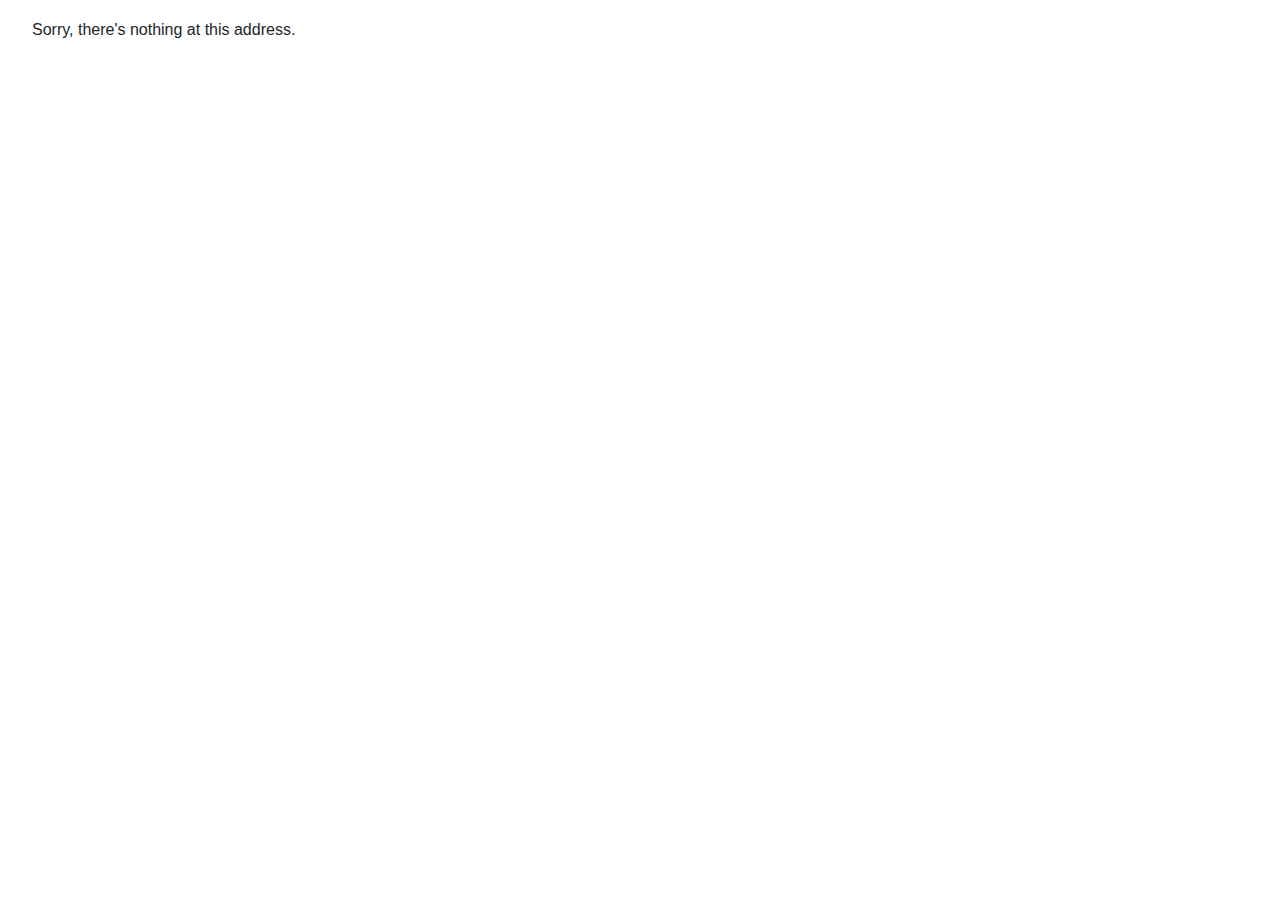
==== index.html @ 36c2870b "Deploying to gh-pages from  @ 2949a17a5768e745a72313fce658d0c4fb451c63 🚀" ====
<!DOCTYPE html>
<html>

<head>
    <meta charset="utf-8" />
    <meta name="viewport" content="width=device-width, initial-scale=1.0, maximum-scale=1.0, user-scalable=no" />
    <title>Simplist</title>
    <base href="/" />
    <link href="css/bootstrap/bootstrap.min.css" rel="stylesheet" />
    <link rel="stylesheet" href="https://fonts.googleapis.com/css?family=Open+Sans">
    <link href="css/app.css" rel="stylesheet" />
    <link href="Simplist.styles.css" rel="stylesheet" />
</head>

<body>
    <div id="app" style="height: 100vh;"></div>

    <div id="blazor-error-ui">
        An unhandled error has occurred.
        <a href="" class="reload">Reload</a>
        <a class="dismiss">🗙</a>
    </div>
    <script src="_framework/blazor.webassembly.js"></script>
</body>

</html>
---- css/app.css ----
@import url('open-iconic/font/css/open-iconic-bootstrap.min.css');

html, body {
    font-family: 'Helvetica Neue', Helvetica, Arial, sans-serif;
}

a, .btn-link {
    color: #0366d6;
}

.btn-primary {
    color: #fff;
    background-color: #1b6ec2;
    border-color: #1861ac;
}

.content {
    padding-top: 1.1rem;
}

.valid.modified:not([type=checkbox]) {
    outline: 1px solid #26b050;
}

.invalid {
    outline: 1px solid red;
}

.validation-message {
    color: red;
}

#blazor-error-ui {
    background: lightyellow;
    bottom: 0;
    box-shadow: 0 -1px 2px rgba(0, 0, 0, 0.2);
    display: none;
    left: 0;
    padding: 0.6rem 1.25rem 0.7rem 1.25rem;
    position: fixed;
    width: 100%;
    z-index: 1000;
}

    #blazor-error-ui .dismiss {
        cursor: pointer;
        position: absolute;
        right: 0.75rem;
        top: 0.5rem;
    }
---- Simplist.styles.css ----
/* /Pages/Home.razor.rz.scp.css */
h5[b-h2qfcb9feq], h1[b-h2qfcb9feq]
{
	font-family: 'Open Sans';
	color: #565656;
}

button[b-h2qfcb9feq]
{
	font-size: 20px;
	color: rgb(15, 190, 15);
}

input[type="button"][b-h2qfcb9feq],input[type="button"]:focus[b-h2qfcb9feq],input[type="button"]:active[b-h2qfcb9feq]
{
	border: none;
	outline: none;
}

.main[b-h2qfcb9feq]
{
	padding: 30px;
}

.start[b-h2qfcb9feq]
{
	font-size: 25px;
	border: none;
	outline: none;
	background-color: white;
}

.start:hover[b-h2qfcb9feq]
{
	animation-name: start-b-h2qfcb9feq;
	animation-fill-mode: forwards;
	animation-duration: 1s;
}

@keyframes start-b-h2qfcb9feq
{
	from
	{
		font-size: 25px;
		transform: rotate(0deg);
		color: rgb(15, 190, 15);
	}
	to
	{
		font-size: 35px;
		transform: rotate(360deg);
		color: rgb(15, 190, 15);
	}
}	
/* /Pages/Todo.razor.rz.scp.css */
h2[b-up7wthjtvi]
{
	font-family: 'Open Sans';
	color: #565656;
}

h3[b-up7wthjtvi]
{
	margin-bottom: 20px;
	color: #565656;
}

input[b-up7wthjtvi]
{
	border-style: solid;
	border-width: 0px 0px 2px 0px;
	border-color: #a0a0a0;
	padding-left: 20px;
}

button[b-up7wthjtvi]
{
	height: 100%;
	border: 10px;
}

input[type="button"][b-up7wthjtvi]
{
	outline: none;
}

span[b-up7wthjtvi]
{
	height: 100%;
}

.container[b-up7wthjtvi]
{
	padding: 30px;
	overflow-x: hidden;
}

.item[b-up7wthjtvi]
{
	background-color: rgb(240, 240, 240);
	border-style: solid;
	border-color: white;
	border-width: 0px;
	border-radius: 10px;
	margin-top: 10px;
	margin-bottom: 10px;
}

.col[b-up7wthjtvi]
{
	font-size: 15px;
	font-weight: bold;
	color: #292929;
	min-height: 50px;
}

.row-input[b-up7wthjtvi]
{
	margin-top: 20px;
	background-color: white;
	box-shadow: none;
	border-style: none;
	min-height: 25px;
}

.add[b-up7wthjtvi]
{
	font-size: 20px;
	height: 100%;
	color: rgb(15, 190, 15);
	border-style: none;
}

.clear[b-up7wthjtvi]
{
	font-size: 20px;
	height: 100%;
	color: rgb(247, 54, 54);
	border-style: none;
}

.message[b-up7wthjtvi]
{
	overflow-y: hidden;
}

.up-message[b-up7wthjtvi]
{
	animation-name: your-done-b-up7wthjtvi;
	animation-fill-mode: forwards;
	animation-duration: 0.5s;
	animation-timing-function: cubic-bezier(0.075, 0.82, 0.165, 1);
}

.done-button[b-up7wthjtvi]
{
	margin-right: 15px;
	background-color: transparent;
	color: rgb(15, 190, 15);
	outline: none;
}

.undone-button[b-up7wthjtvi]
{
	font-size: 15px;
	margin-right: 15px;
	background-color: transparent;
	color: rgb(233, 0, 0);
	outline: none;
}

.done:focus[b-up7wthjtvi] {outline:0;}

.done[b-up7wthjtvi]
{
	text-decoration: line-through;
	background-color: #a1a1a1;
}

.pending[b-up7wthjtvi]
{
	animation-name: enter-list-b-up7wthjtvi;
	animation-fill-mode: forwards;
	animation-duration: 0.5s;
	animation-timing-function: cubic-bezier(0.075, 0.82, 0.165, 1);
}

.list[b-up7wthjtvi]
{
	max-height: 60vh;
	overflow-y: scroll;
}

@keyframes enter-list-b-up7wthjtvi
{
	from
	{
		transform: translateX(200px);
	}
	to
	{
		transform: translateX(0px);
	}
}

@keyframes your-done-b-up7wthjtvi
{
	from
	{
		transform: translateY(200px);
	}
	to
	{
		transform: translateY(0px);
	}
}

/* Scroll bar*/
[b-up7wthjtvi]::-webkit-scrollbar {
  width: 8px;
  height: 8px;
}
[b-up7wthjtvi]::-webkit-scrollbar-button {
  width: 0px;
  height: 0px;
}
[b-up7wthjtvi]::-webkit-scrollbar-thumb {
  background: #c7c7c7;
  border: 0px none #ffffff;
  border-radius: 50px;
}
[b-up7wthjtvi]::-webkit-scrollbar-thumb:hover {
  background: #bababa;
}
[b-up7wthjtvi]::-webkit-scrollbar-thumb:active {
  background: #7a7a7a;
}
[b-up7wthjtvi]::-webkit-scrollbar-track {
  background: #ffffff;
  border: 0px none #ffffff;
  border-radius: 50px;
}
[b-up7wthjtvi]::-webkit-scrollbar-track:hover {
  background: #ffffff;
}
[b-up7wthjtvi]::-webkit-scrollbar-track:active {
  background: #ffffff;
}
[b-up7wthjtvi]::-webkit-scrollbar-corner {
  background: transparent;
}
/* /Shared/MainLayout.razor.rz.scp.css */
.page[b-2z1mwoepjk] {
    position: relative;
    display: flex;
    flex-direction: column;
}

.main[b-2z1mwoepjk] {
    flex: 1;
}

.sidebar[b-2z1mwoepjk] {
    background-image: linear-gradient(180deg, rgb(5, 39, 103) 0%, #3a0647 70%);
}

.top-row[b-2z1mwoepjk] {
    background-color: #f7f7f7;
    border-bottom: 1px solid #d6d5d5;
    justify-content: flex-end;
    height: 3.5rem;
    display: flex;
    align-items: center;
}

    .top-row[b-2z1mwoepjk]  a, .top-row .btn-link[b-2z1mwoepjk] {
        white-space: nowrap;
        margin-left: 1.5rem;
    }

    .top-row a:first-child[b-2z1mwoepjk] {
        overflow: hidden;
        text-overflow: ellipsis;
    }

@media (max-width: 640.98px) {
    .top-row:not(.auth)[b-2z1mwoepjk] {
        display: none;
    }

    .top-row.auth[b-2z1mwoepjk] {
        justify-content: space-between;
    }

    .top-row a[b-2z1mwoepjk], .top-row .btn-link[b-2z1mwoepjk] {
        margin-left: 0;
    }
}

@media (min-width: 641px) {
    .page[b-2z1mwoepjk] {
        flex-direction: row;
    }

    .sidebar[b-2z1mwoepjk] {
        width: 250px;
        height: 100vh;
        position: sticky;
        top: 0;
    }

    .top-row[b-2z1mwoepjk] {
        position: sticky;
        top: 0;
        z-index: 1;
    }

    .main > div[b-2z1mwoepjk] {
        padding-left: 2rem !important;
        padding-right: 1.5rem !important;
    }
}
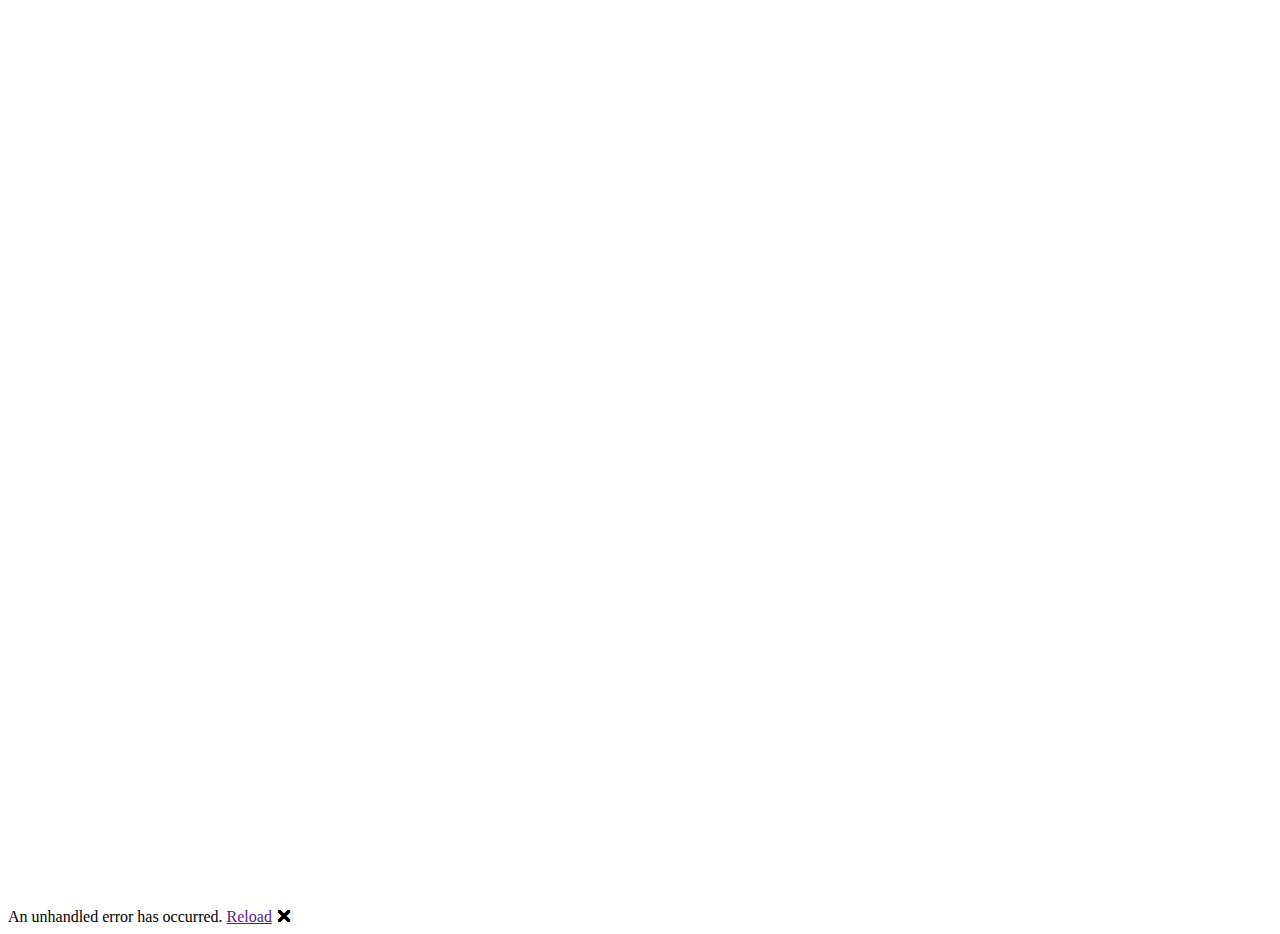
==== commit c989a5be: "Deploying to gh-pages from  @ 19f29a20e4db274f40e9d17b239d440318f95991 🚀" ====
--- a/index.html
+++ b/index.html
@@ -5,7 +5,7 @@
     <meta charset="utf-8" />
     <meta name="viewport" content="width=device-width, initial-scale=1.0, maximum-scale=1.0, user-scalable=no" />
     <title>Simplist</title>
-    <base href="/" />
+    <base href="/Simplist/" />
     <link href="css/bootstrap/bootstrap.min.css" rel="stylesheet" />
     <link rel="stylesheet" href="https://fonts.googleapis.com/css?family=Open+Sans">
     <link href="css/app.css" rel="stylesheet" />
